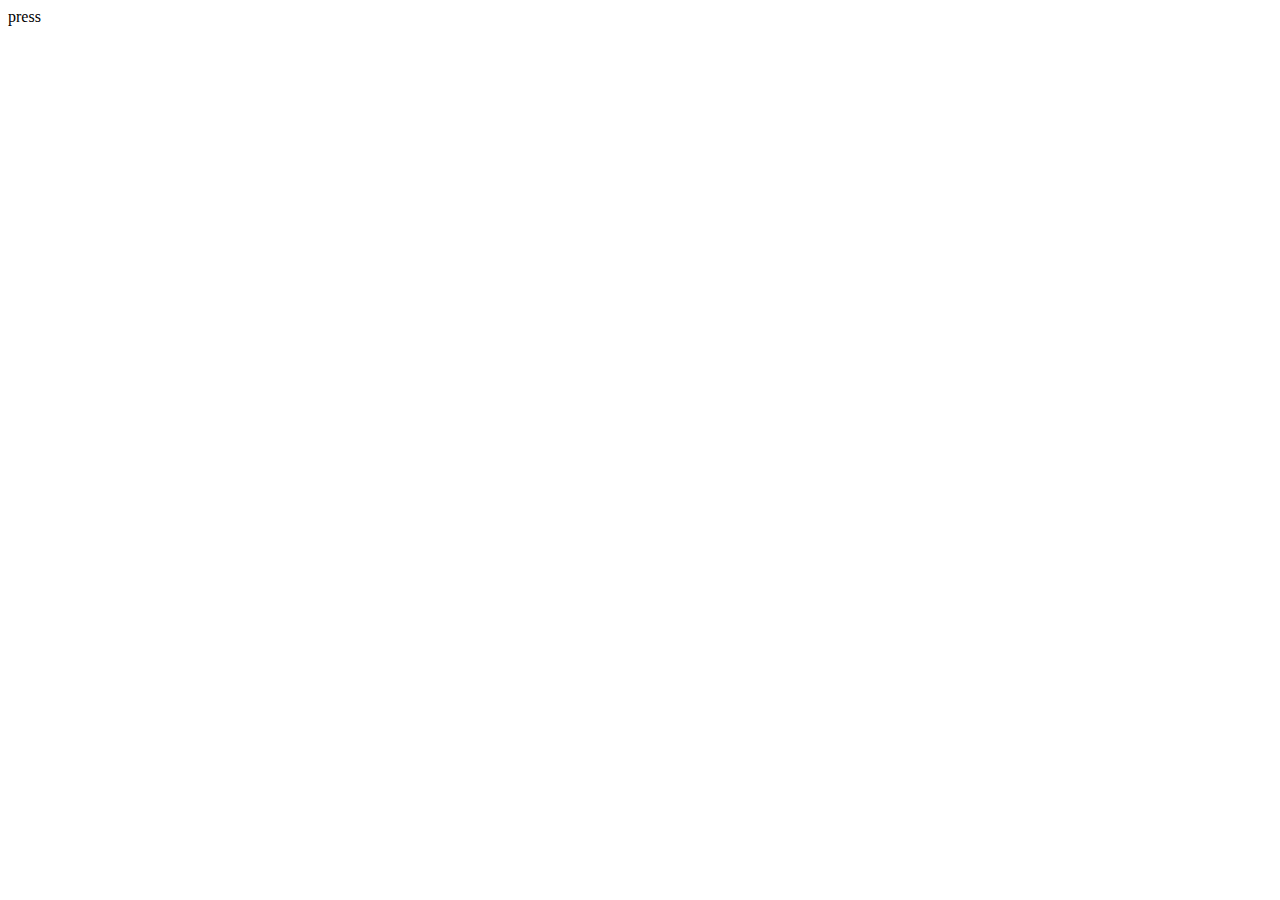
==== templates/index.html @ c073125c "Initial commit" ====
<!DOCTYPE html>
<html lang="en">
<head>
    <meta charset="UTF-8">
    <title>Title</title>
    <script src="https://ajax.googleapis.com/ajax/libs/jquery/1.11.3/jquery.min.js" type="text/javascript"></script>

		<link rel="icon" type="image/x-icon" href="images/favicon.jpeg">
		<!-- your files that you will write -->
		<!-- <link href="style.css" type="text/css" rel="stylesheet"> -->
		<script src="../static/js/functions.js" type="text/javascript"></script>
</head>
<body>
    <div class="container">
			<div id="btn" class="button">press</div>
		</div>

</body>
</html>
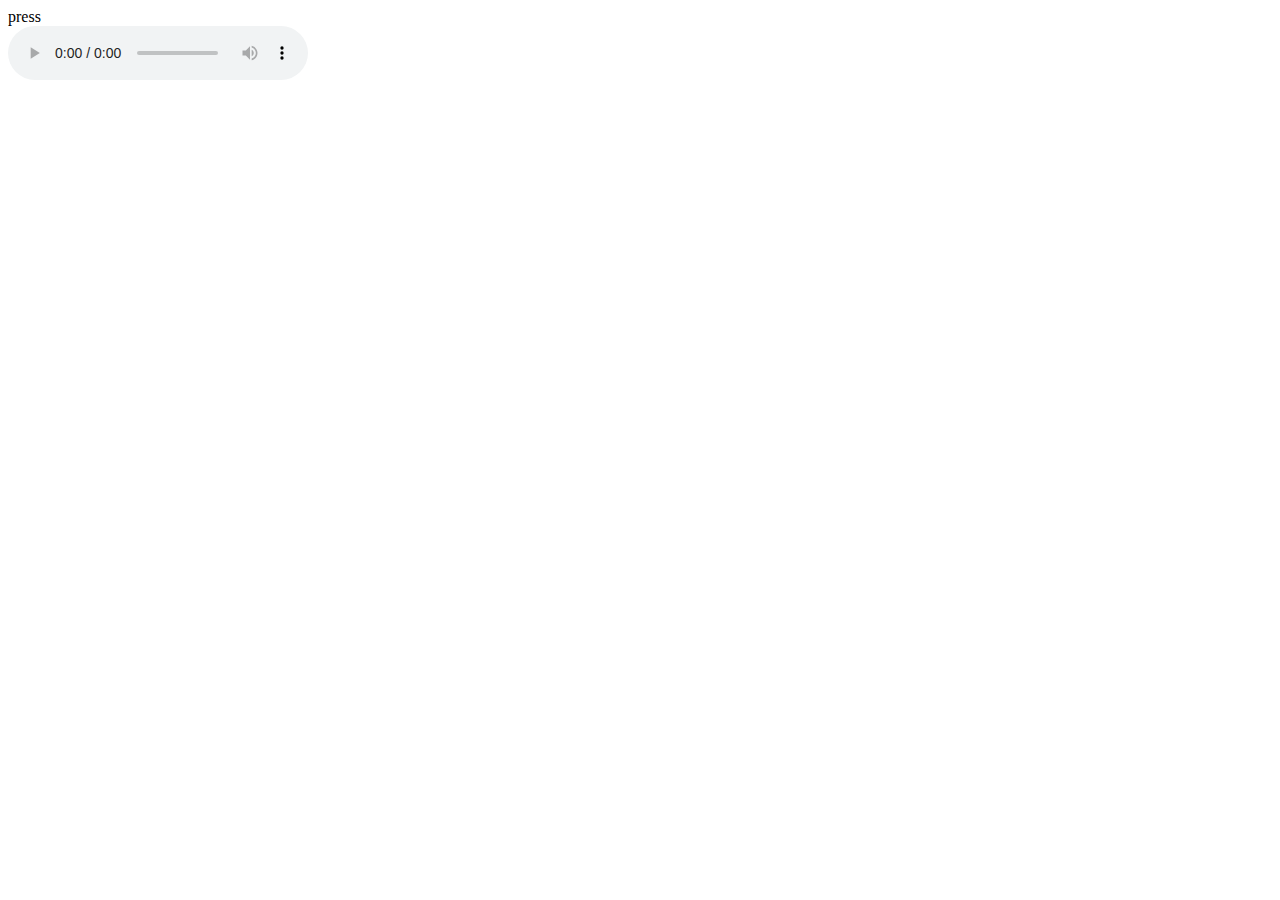
==== commit 0045399c: "added media control" ====
--- a/templates/index.html
+++ b/templates/index.html
@@ -13,6 +13,9 @@
 <body>
     <div class="container">
 			<div id="btn" class="button">press</div>
+            <audio id="audio" controls="controls">
+                  <source id="audioSource" src=""></source>
+            </audio>
 		</div>
 
 </body>
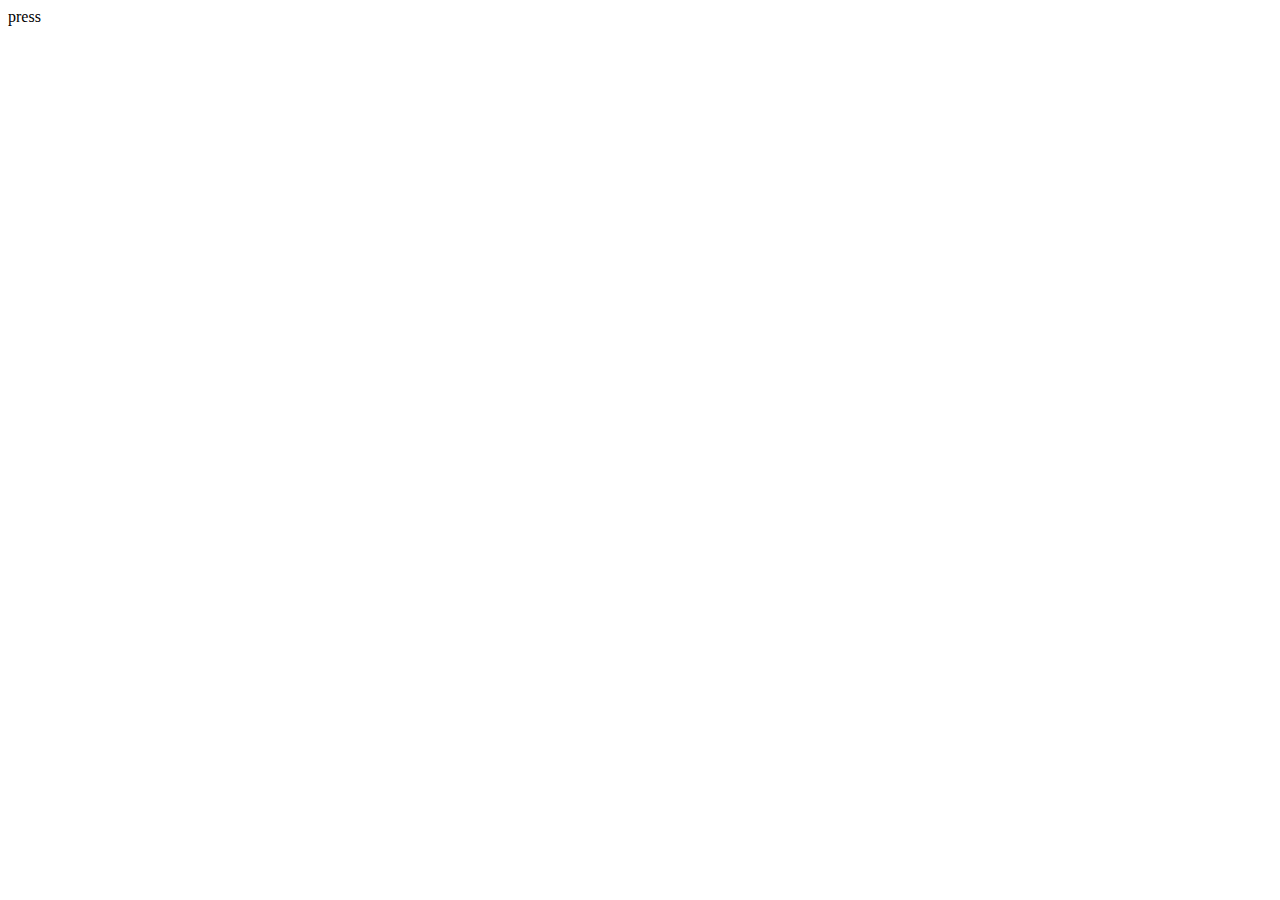
==== commit 7c2a7521: "aggiustato cors ed aggiunto ssl" ====
--- a/templates/index.html
+++ b/templates/index.html
@@ -13,7 +13,7 @@
 <body>
     <div class="container">
 			<div id="btn" class="button">press</div>
-            <audio id="audio" controls="controls">
+            <audio id="audio" controls="controls" hidden>
                   <source id="audioSource" src=""></source>
             </audio>
 		</div>
